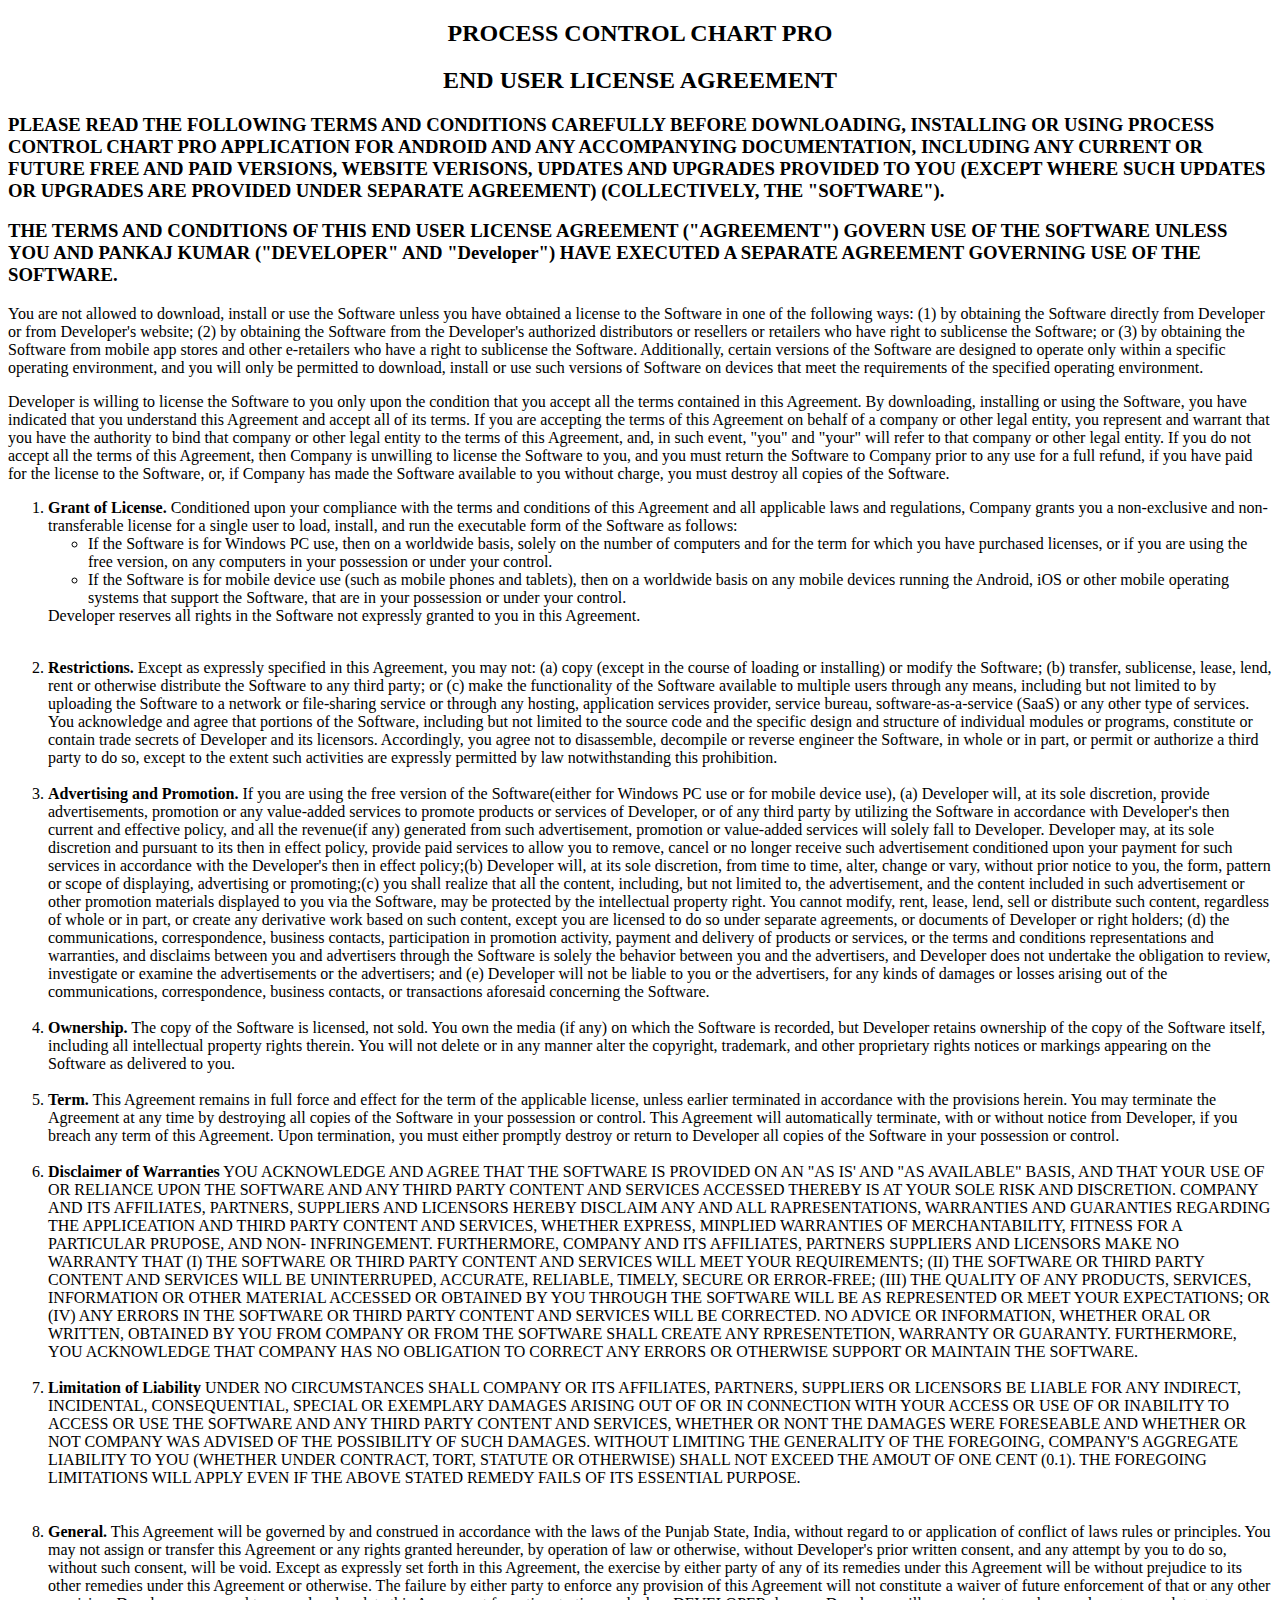
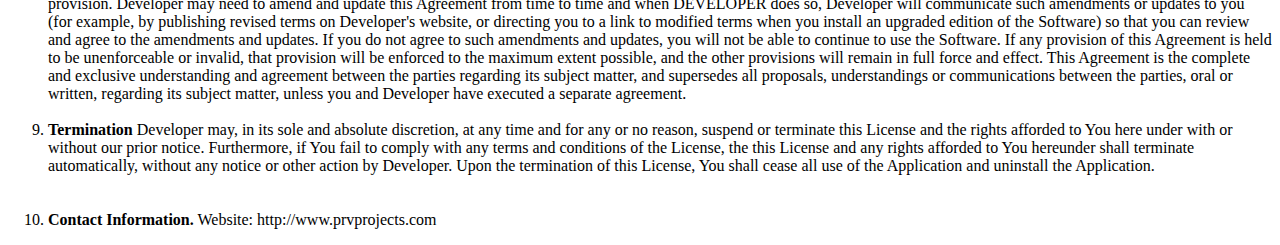
==== eula.html @ aee3f735 "minor changes" ====
<!DOCTYPE html>
<html>
<head>
<meta name="description" content="EULA for Process Control Charts Pro and Process Control Charts Lite"
</head>

<body>

<h2 style="text-align:center">PROCESS CONTROL CHART PRO</h2>
<h2 style="text-align:center">END USER LICENSE AGREEMENT</h2>


<h3>PLEASE READ THE FOLLOWING TERMS AND CONDITIONS CAREFULLY BEFORE DOWNLOADING,
INSTALLING OR USING PROCESS CONTROL CHART PRO APPLICATION FOR ANDROID AND ANY ACCOMPANYING DOCUMENTATION,
INCLUDING ANY CURRENT OR FUTURE FREE AND PAID VERSIONS, WEBSITE VERISONS, UPDATES AND UPGRADES PROVIDED TO YOU (EXCEPT WHERE SUCH UPDATES OR UPGRADES ARE
PROVIDED UNDER SEPARATE AGREEMENT) (COLLECTIVELY, THE "SOFTWARE").</h3>

<h3>THE TERMS AND CONDITIONS OF THIS END USER LICENSE AGREEMENT ("AGREEMENT") GOVERN
USE OF THE SOFTWARE UNLESS YOU AND PANKAJ KUMAR ("DEVELOPER" AND "Developer")
HAVE EXECUTED A SEPARATE AGREEMENT GOVERNING USE OF THE SOFTWARE.</h3>

<p>You are not allowed to download, install or use the Software unless you have
obtained a license to the Software in one of the following ways:
(1) by obtaining the Software directly from Developer or from Developer's website;
(2) by obtaining the Software from the Developer's authorized distributors or resellers
or retailers who have right to sublicense the Software; or
(3) by obtaining the Software
from mobile app stores and other e-retailers who have a right to sublicense the Software.
Additionally, certain versions of the Software are designed to operate only within a
specific operating environment, and you will only be permitted to download, install or
use such versions of Software on devices that meet the requirements of the specified
operating environment.</p>

<p>Developer is willing to license the Software to you only
upon the condition that you accept all the terms contained in this Agreement.
By downloading, installing or using the Software, you have indicated that you
understand this Agreement and accept all of its terms.  If you are accepting the
terms of this Agreement on behalf of a company or other legal entity, you represent
and warrant that you have the authority to bind that company or other legal entity
to the terms of this Agreement, and, in such event, "you" and "your" will refer to
that company or other legal entity.  If you do not accept all the terms of this
Agreement, then Company is unwilling to license the Software to you, and you must
return the Software to Company prior to any use for a full refund, if you have paid
for the license to the Software, or, if Company has made the Software available to
you without charge, you must destroy all copies of the Software.</p>

<ol>
<li>
<b>Grant of License.</b>
Conditioned upon your compliance with the terms and conditions of this Agreement and
all applicable laws and regulations, Company grants you a non-exclusive and non-transferable
license for a single user to load, install, and run the executable form of the Software as follows:
</li>

<ul>
<li>If the Software is for Windows PC use, then on a worldwide basis, solely on the number of computers and for the term for which you have purchased
licenses, or if you are using the free version, on any computers in your possession or under your control.</li>

<li>If the Software is for mobile device use (such as mobile phones and tablets), then on a worldwide
basis on any mobile devices running the Android, iOS or other mobile operating systems that support
the Software, that are in your possession or under your control.</li>

</ul>

Developer reserves
all rights in the Software not expressly granted to you in this Agreement.</p>
</br>
<li><b>Restrictions.</b>  Except as expressly
specified in this Agreement, you may not: (a) copy (except in the course of loading or installing) or modify
the Software; (b) transfer, sublicense, lease, lend, rent or otherwise distribute the Software to any third party;
or (c) make the functionality of the Software available to multiple users through any means, including but not
limited to by uploading the Software to a network or file-sharing service or through any hosting, application
services provider, service bureau, software-as-a-service (SaaS) or any other type of services.  You acknowledge
and agree that portions of the Software, including but not limited to the source code and the specific design
and structure of individual modules or programs, constitute or contain trade secrets of Developer and its licensors.
Accordingly, you agree not to disassemble, decompile or reverse engineer the Software, in whole or in part, or
permit or authorize a third party to do so, except to the extent such activities are expressly permitted by law
notwithstanding this prohibition.</li>
</br>
<li><b>Advertising and Promotion.</b>
If you are using the free version of
the Software(either for Windows PC use or for mobile device use), (a)  Developer will, at its sole discretion,
provide advertisements,  promotion or any value-added services to promote products or services of Developer, or
of any third party by utilizing the Software in accordance with Developer's then current and effective policy,
and all the revenue(if any) generated from such advertisement, promotion or value-added services will solely
fall to Developer. Developer may, at its sole discretion and pursuant to its then in effect policy, provide paid
services to allow you to remove, cancel or no longer receive such advertisement conditioned upon your payment
for such services in accordance with the Developer's then in effect policy;(b) Developer will, at its sole discretion,
from time to time, alter, change or vary, without prior notice to you,  the form, pattern or scope of displaying,
advertising or promoting;(c) you shall realize that all the content, including, but not limited to, the advertisement,
and the content included in such advertisement or other promotion materials displayed to you via the Software, may be
protected by the intellectual property right. You cannot modify, rent, lease, lend, sell or distribute such content,
regardless of whole or in part, or create any derivative work based on such content, except you are licensed to do so
under separate agreements, or documents of Developer or right holders; (d) the communications, correspondence, business
contacts, participation in promotion activity, payment and delivery of products or services, or the terms and conditions
representations and warranties, and disclaims between you and advertisers through the Software is solely the behavior
between you and the advertisers, and Developer does not undertake the obligation to review, investigate or examine the
advertisements or the advertisers; and (e) Developer will not be liable to you or the advertisers, for any kinds of damages
or losses  arising out of the communications, correspondence, business contacts, or transactions aforesaid concerning
the Software.</li>
</br>
<li><b>Ownership.</b>
The copy of the Software is licensed, not sold.  You own the media (if any) on which the Software is recorded,
but Developer retains ownership of the copy of the Software itself, including all intellectual property rights
therein.  You will not delete or in any manner alter the copyright, trademark, and other proprietary rights
notices or markings appearing on the Software as delivered to you.</li>
</br>
<li><b>Term.</b>
This Agreement remains in full force and effect for
the term of the applicable license, unless earlier terminated in accordance with the provisions herein.  You may
terminate the Agreement at any time by destroying all copies of the Software in your possession or control.  This
Agreement will automatically terminate, with or without notice from Developer, if you breach any term of this Agreement.
Upon termination, you must either promptly destroy or return to Developer all copies of the Software in your possession
or control.</li>
</br>

 <li><b>Disclaimer of Warranties</b>
YOU ACKNOWLEDGE AND AGREE THAT THE SOFTWARE IS PROVIDED ON AN "AS IS' AND "AS AVAILABLE" BASIS, AND THAT YOUR USE OF OR RELIANCE UPON THE SOFTWARE AND ANY THIRD PARTY CONTENT AND SERVICES ACCESSED THEREBY IS AT YOUR SOLE RISK AND DISCRETION. COMPANY AND ITS AFFILIATES, PARTNERS, SUPPLIERS AND LICENSORS HEREBY DISCLAIM ANY AND ALL RAPRESENTATIONS, WARRANTIES AND GUARANTIES REGARDING THE APPLICEATION AND THIRD PARTY CONTENT AND SERVICES, WHETHER EXPRESS, MINPLIED WARRANTIES OF MERCHANTABILITY, FITNESS FOR A PARTICULAR PRUPOSE, AND NON- INFRINGEMENT. FURTHERMORE, COMPANY AND ITS AFFILIATES, PARTNERS SUPPLIERS AND LICENSORS MAKE NO WARRANTY THAT (I) THE SOFTWARE OR THIRD PARTY CONTENT AND SERVICES WILL MEET YOUR REQUIREMENTS; (II) THE SOFTWARE OR THIRD PARTY CONTENT AND SERVICES WILL BE UNINTERRUPED, ACCURATE, RELIABLE, TIMELY, SECURE OR ERROR-FREE; (III) THE QUALITY OF ANY PRODUCTS, SERVICES, INFORMATION OR OTHER MATERIAL ACCESSED OR OBTAINED BY YOU THROUGH THE SOFTWARE WILL BE AS REPRESENTED OR MEET YOUR EXPECTATIONS; OR (IV) ANY ERRORS IN THE SOFTWARE OR THIRD PARTY CONTENT AND SERVICES WILL BE CORRECTED. NO ADVICE OR INFORMATION, WHETHER ORAL OR WRITTEN, OBTAINED BY YOU FROM COMPANY OR FROM THE SOFTWARE SHALL CREATE ANY RPRESENTETION, WARRANTY OR GUARANTY. FURTHERMORE, YOU ACKNOWLEDGE THAT COMPANY HAS NO OBLIGATION TO CORRECT ANY ERRORS OR OTHERWISE SUPPORT OR MAINTAIN THE SOFTWARE.
</li>
</br>

 <li><b>Limitation of Liability</b>
UNDER NO CIRCUMSTANCES SHALL COMPANY OR ITS AFFILIATES, PARTNERS, SUPPLIERS OR LICENSORS BE LIABLE FOR ANY INDIRECT, INCIDENTAL, CONSEQUENTIAL, SPECIAL OR EXEMPLARY DAMAGES ARISING OUT OF OR IN CONNECTION WITH YOUR ACCESS OR USE OF OR INABILITY TO ACCESS OR USE THE SOFTWARE AND ANY THIRD PARTY CONTENT AND SERVICES, WHETHER OR NONT THE DAMAGES WERE FORESEABLE AND WHETHER OR NOT COMPANY WAS ADVISED OF THE POSSIBILITY OF SUCH DAMAGES. WITHOUT LIMITING THE GENERALITY OF THE FOREGOING, COMPANY'S AGGREGATE LIABILITY TO YOU (WHETHER UNDER CONTRACT, TORT, STATUTE OR OTHERWISE) SHALL NOT EXCEED THE AMOUT OF ONE CENT (0.1). THE FOREGOING LIMITATIONS WILL APPLY EVEN IF THE ABOVE STATED REMEDY FAILS OF ITS ESSENTIAL PURPOSE.
</li>
</br>

<!--<li><b>No Warranty.</b>
THE SOFTWARE IS PROVIDED "AS IS", WITHOUT WARRANTY OF ANY KIND.  DEVELOPER DISCLAIMS ALL WARRANTIES AND CONDITIONS,
EXPRESS OR IMPLIED, INCLUDING BUT NOT LIMITED TO ANY IMPLIED WARRANTIES AND CONDITIONS OF MERCHANTABILITY, FITNESS
FOR A PARTICULAR PURPOSE AND NONINFRINGEMENT, AND ANY WARRANTIES AND CONDITIONS ARISING OUT OF COURSE OF DEALING OR
USAGE OF TRADE.  NO ADVICE OR INFORMATION, WHETHER ORAL OR WRITTEN, OBTAINED FROM DEVELOPER OR ELSEWHERE WILL CREATE
ANY WARRANTY OR CONDITION NOT EXPRESSLY STATED IN THIS AGREEMENT.</li>
</br>
<li><b>Limitation of Liability.</b>
UNDER NO CIRCUMSTANCES AND UNDER NO LEGAL OR EQUITABLE THEORY, WHETHER IN TORT, CONTRACT, STRICT LIABILITY OR OTHERWISE,
SHALL DEVELOPER BE LIABLE TO YOU OR TO ANY OTHER PERSON FOR ANY INDIRECT, SPECIAL, INCIDENTAL OR CONSEQUENTIAL LOSSES
OR DAMAGES OF ANY NATURE ARISING OUT OF OR IN CONNECTION WITH THE USE OF OR INABILITY TO USE THE SOFTWARE,
INCLUDING, WITHOUT LIMITATION, DAMAGES FOR LOST PROFITS, LOSS OF GOODWILL, LOSS OF DATA, WORK STOPPAGE, ACCURACY OF RESULTS,
OR COMPUTER FAILURE OR MALFUNCTION OR MOBILE(INCLUDING TABLETS) FAILURE OR MALFUNCTION, CHARTS INACCURACY, CONTROL CHARTS
CALCULATIONS MISTAKE, EVEN IF AN AUTHORIZED REPRESENTATIVE OF DEVELOPER HAS BEEN ADVISED OF OR SHOULD HAVE KNOWN OF THE
POSSIBILITY OF SUCH DAMAGES. IN NO EVENT WILL DEVELOPER BE LIABLE FOR ANY DAMAGES IN EXCESS OF THE FEES PAID ($0  IF FREE SOFTWARE) BY
YOU IN CONNECTION WITH YOUR USE OF THE SOFTWARE DURING THE SIX MONTH PERIOD PRECEDING THE DATE ON WHICH THE CLAIM AROSE.
APPLICABLE LAW MAY NOT ALLOW THE LIMITATION OF LIABILITY SET FORTH ABOVE, SO THIS LIMITATION OF LIABILITY MAY NOT APPLY
TO YOU. IF ANY PART OF THIS LIMITATION ON LIABILITY IS FOUND TO BE INVALID OR UNENFORCEABLE FOR ANY REASON, THEN THE
AGGREGATE LIABILITY OF DEVELOPER UNDER SUCH CIRCUMSTANCES FOR LIABILITIES THAT OTHERWISE WOULD HAVE BEEN LIMITED
SHALL NOT EXCEED ONE CENT ($0.1).</li>-->


<!--DEVELOPER'S TOTAL LIABILITY TO YOU FROM ALL CAUSES OF ACTION AND UNDER ALL THEORIES OF LIABILITY WILL BE LIMITED TO $0
OR, IN THE EVENT THAT DEVELOPER HAS MADE THE SOFTWARE AVAILABLE TO YOU WITHOUT CHARGE, DEVELOPER'S TOTAL LIABILITY
WILL BE LIMITED TO $0. IN NO EVENT WILL DEVELOPER BE LIABLE TO YOU FOR ANY SPECIAL, INCIDENTAL, EXEMPLARY, PUNITIVE
OR CONSEQUENTIAL DAMAGES (INCLUDING LOSS OF DATA, BUSINESS, PROFITS) OR FOR the cost of procuring substitute products,
ARISING OUT OF OR IN CONNECTION WITH THIS AGREEMENT OR THE EXECUTION OR PERFORMANCE OF THE SOFTWARE, WHETHER SUCH
LIABILITY ARISES FROM ANY CLAIM BASED UPON CONTRACT, WARRANTY, TORT (INCLUDING NEGLIGENCE), STRICT LIABILITY OR
OTHERWISE, AND WHETHER OR NOT DEVELOPER HAS BEEN ADVISED OF THE POSSIBILITY OF SUCH LOSS OR DAMAGE.
THE FOREGOING LIMITATIONS WILL SURVIVE AND APPLY EVEN IF ANY LIMITED REMEDY SPECIFIED IN THIS AGREEMENT IS FOUND
TO HAVE FAILED OF ITS ESSENTIAL PURPOSE.-->

</br>
<li><b>General.</b>  This Agreement will be governed by and construed in accordance with the laws of the Punjab State, India,
without regard to or application of conflict of laws rules or principles. You may not assign or transfer
this Agreement or any rights granted hereunder, by operation of law or otherwise, without Developer's prior written consent,
and any attempt by you to do so, without such consent, will be void.  Except as expressly set forth in this Agreement,
the exercise by either party of any of its remedies under this Agreement will be without prejudice to its other remedies
under this Agreement or otherwise.  The failure by either party to enforce any provision of this Agreement will not constitute
a waiver of future enforcement of that or any other provision.    Developer may need to amend and update this Agreement
from time to time and when DEVELOPER does so, Developer will communicate such amendments or updates to you (for example, by
publishing revised terms on Developer's website, or directing you to a link to modified terms when you install an upgraded
edition of the Software) so that you can review and agree to the amendments and updates.  If you do not agree to such
amendments and updates, you will not be able to continue to use the Software.  If any provision of this Agreement is held
to be unenforceable or invalid, that provision will be enforced to the maximum extent possible, and the other provisions
will remain in full force and effect.  This Agreement is the complete and exclusive understanding and agreement between
the parties regarding its subject matter, and supersedes all proposals, understandings or communications between the parties,
oral or written, regarding its subject matter, unless you and Developer have executed a separate agreement.</li>

</br>
<li><b>Termination</b>
 Developer may, in its sole and absolute discretion, at any time and for any or no reason, suspend or terminate this License and the rights afforded to You here under with or without our prior notice. Furthermore, if You fail to comply with any terms and conditions of the License, the this License and any rights afforded to You hereunder shall terminate automatically, without any notice or other action by Developer. Upon the termination of this License, You shall cease all use of the Application and uninstall the Application.
 </li>
 </br>

</br>
<li><b>Contact Information.</b>
Website: http://www.prvprojects.com</li>


</body>
</html>
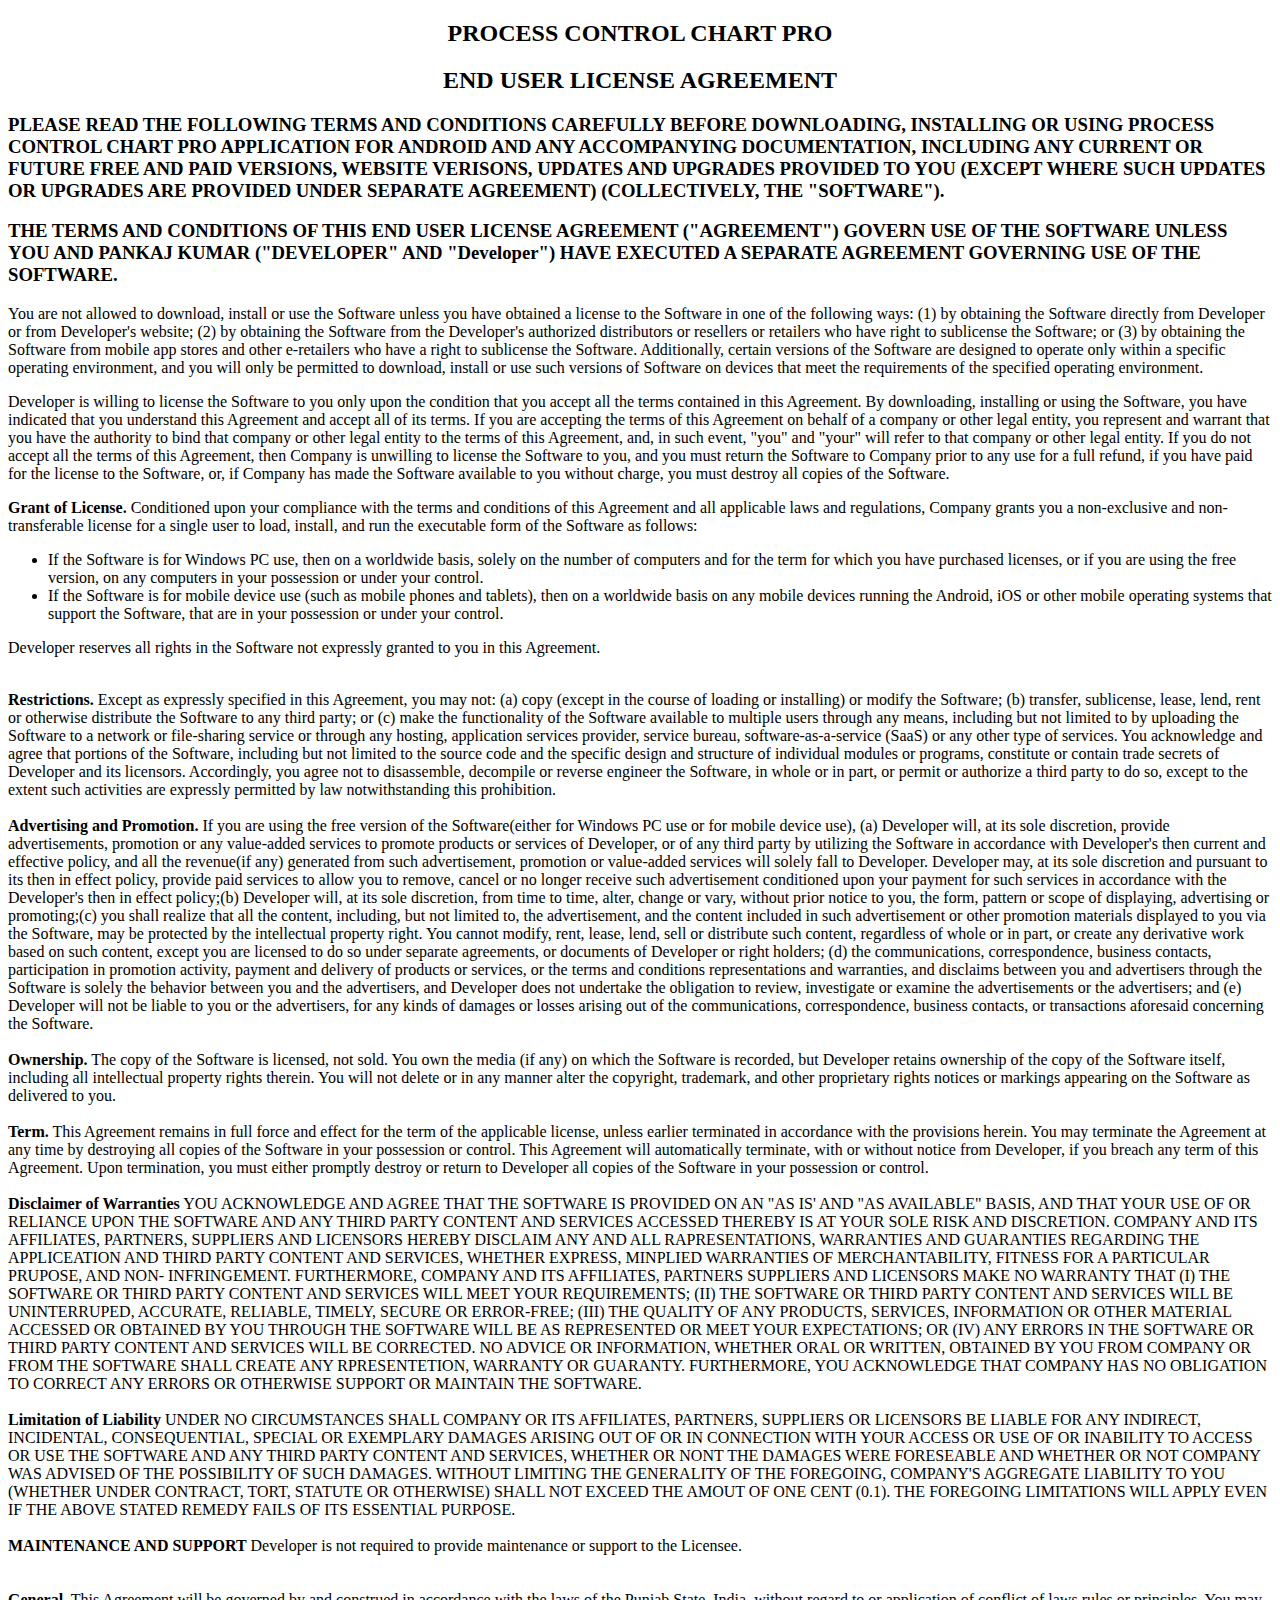
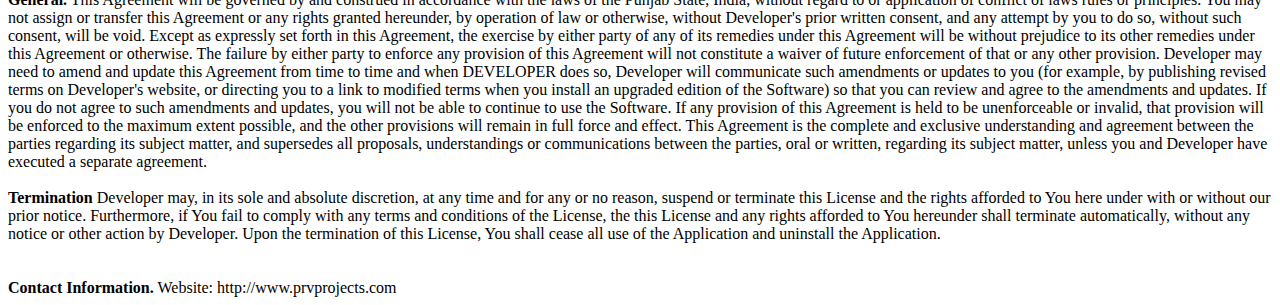
==== commit d35ac971: "added faq" ====
--- a/eula.html
+++ b/eula.html
@@ -44,7 +44,7 @@
 for the license to the Software, or, if Company has made the Software available to
 you without charge, you must destroy all copies of the Software.</p>
 
-<ol>
+
 <li>
 <b>Grant of License.</b>
 Conditioned upon your compliance with the terms and conditions of this Agreement and
@@ -124,6 +124,11 @@
 </li>
 </br>
 
+<li><b>MAINTENANCE AND SUPPORT</b>
+ Developer is not required to provide maintenance or support to the Licensee.
+</li>
+</br>
+
 <!--<li><b>No Warranty.</b>
 THE SOFTWARE IS PROVIDED "AS IS", WITHOUT WARRANTY OF ANY KIND.  DEVELOPER DISCLAIMS ALL WARRANTIES AND CONDITIONS,
 EXPRESS OR IMPLIED, INCLUDING BUT NOT LIMITED TO ANY IMPLIED WARRANTIES AND CONDITIONS OF MERCHANTABILITY, FITNESS
